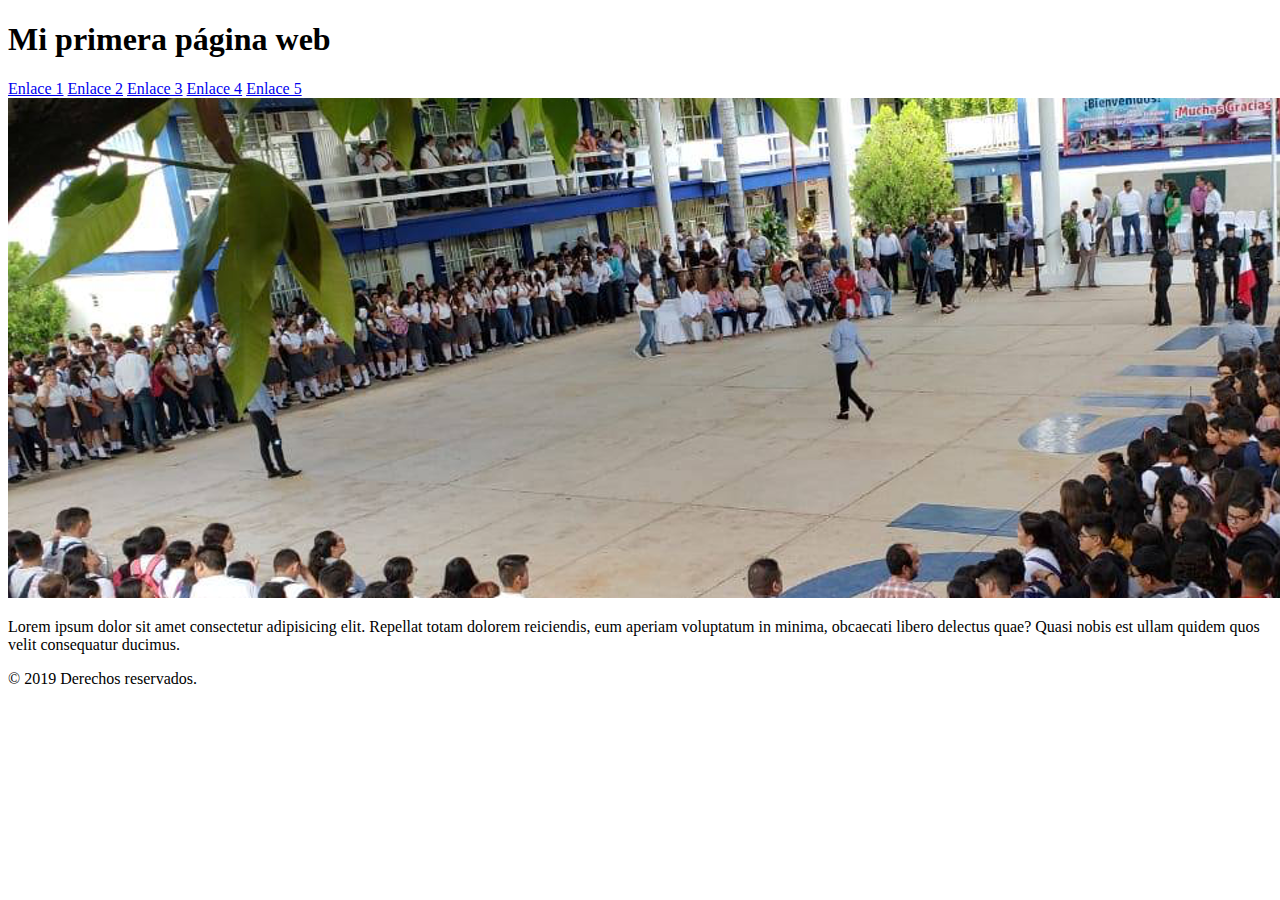
==== 01-MiPrimeraPaginaWeb/index.html @ aa46c758 "Estructura vacía" ====
<!DOCTYPE html>
<html>
    <head>
        <meta http-equiv="Content-Type" content="text/html;charset=UTF-8">
        <meta name="viewport" content="width=device-width, initial-scale=1.0">
        <meta name="author" content="Bidkar Aragon Cardenas">
        <meta name="description" content="Mi primer pagina realizada desde cero">
        <meta name="keywords" content="html, css, js, cetis108, bachillerato">
        <title>Mi primera página web</title>
    </head>
    <body>
        <header>
            <h1>Mi primera página web</h1>
            <nav>
                <!-- a[href=#]{Enlace $}*5 -->
                <a href="#">Enlace 1</a>
                <a href="#">Enlace 2</a>
                <a href="#">Enlace 3</a>
                <a href="#">Enlace 4</a>
                <a href="#">Enlace 5</a>
            </nav>
        </header>
        <main>
            <img src="images/fondo-twitter-cetis108.png" alt="CETis108 techumbre">
            <p>Lorem ipsum dolor sit amet consectetur adipisicing elit. Repellat totam dolorem reiciendis, eum aperiam voluptatum in minima, obcaecati libero delectus quae? Quasi nobis est ullam quidem quos velit consequatur ducimus.</p>
        </main>
        <footer>
            <p>&copy; 2019 Derechos reservados.</p>
        </footer>
    </body>
</html>
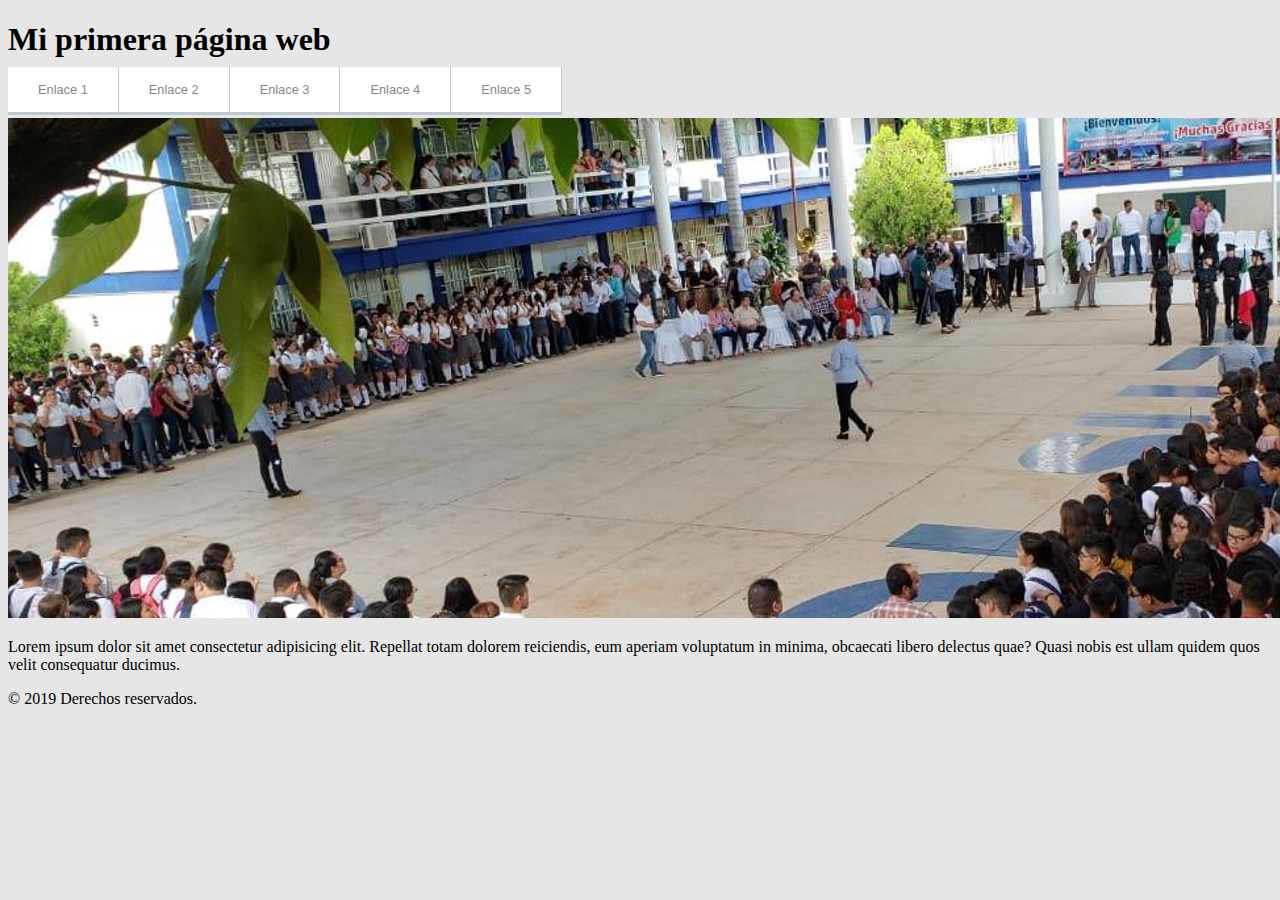
==== commit 6bb22cd4: "NavBar" ====
--- a/01-MiPrimeraPaginaWeb/index.html
+++ b/01-MiPrimeraPaginaWeb/index.html
@@ -7,20 +7,53 @@
         <meta name="description" content="Mi primer pagina realizada desde cero">
         <meta name="keywords" content="html, css, js, cetis108, bachillerato">
         <title>Mi primera página web</title>
+        <!-- CSS Document -->
+        <style>
+            /* nav { background-color: blue; }
+            nav li { background-color: green; }
+            nav li a { background-color: red; } */
+            body { background-color: #e6e6e6; }
+            #menu {
+                padding: 0;
+                margin: 0;
+            }
+            #menu>li {
+                /* quitar viñeta */
+                list-style-type: none;
+                display: table-cell;
+            }
+            #menu>li>a {
+                color: #81888b;
+                text-decoration: none;
+                background-color: #fff;
+                padding: 15px 30px;
+                border-bottom: 3px solid #bdc9d1;
+                border-right: 1px solid #bdc9d1;
+                font-family: sans-serif;
+                font-size: 0.8em;
+            }
+            #menu>li>a:hover {
+                border-bottom: 3px solid #0f69b4;
+                color: #0f69b4;
+            }
+        </style>
     </head>
     <body>
         <header>
             <h1>Mi primera página web</h1>
-            <nav>
-                <!-- a[href=#]{Enlace $}*5 -->
-                <a href="#">Enlace 1</a>
-                <a href="#">Enlace 2</a>
-                <a href="#">Enlace 3</a>
-                <a href="#">Enlace 4</a>
-                <a href="#">Enlace 5</a>
+            <!-- nav>ul>li*5>a[href=#]{Enlace $} -->
+            <nav id="navbar">
+                <ul id="menu">
+                    <li><a href="#">Enlace 1</a></li>
+                    <li><a href="#">Enlace 2</a></li>
+                    <li><a href="#">Enlace 3</a></li>
+                    <li><a href="#">Enlace 4</a></li>
+                    <li><a href="#">Enlace 5</a></li>
+                </ul>
             </nav>
         </header>
-        <main>
+        <!-- CSS Inline -->
+        <main style="margin-top: 20px;">
             <img src="images/fondo-twitter-cetis108.png" alt="CETis108 techumbre">
             <p>Lorem ipsum dolor sit amet consectetur adipisicing elit. Repellat totam dolorem reiciendis, eum aperiam voluptatum in minima, obcaecati libero delectus quae? Quasi nobis est ullam quidem quos velit consequatur ducimus.</p>
         </main>
